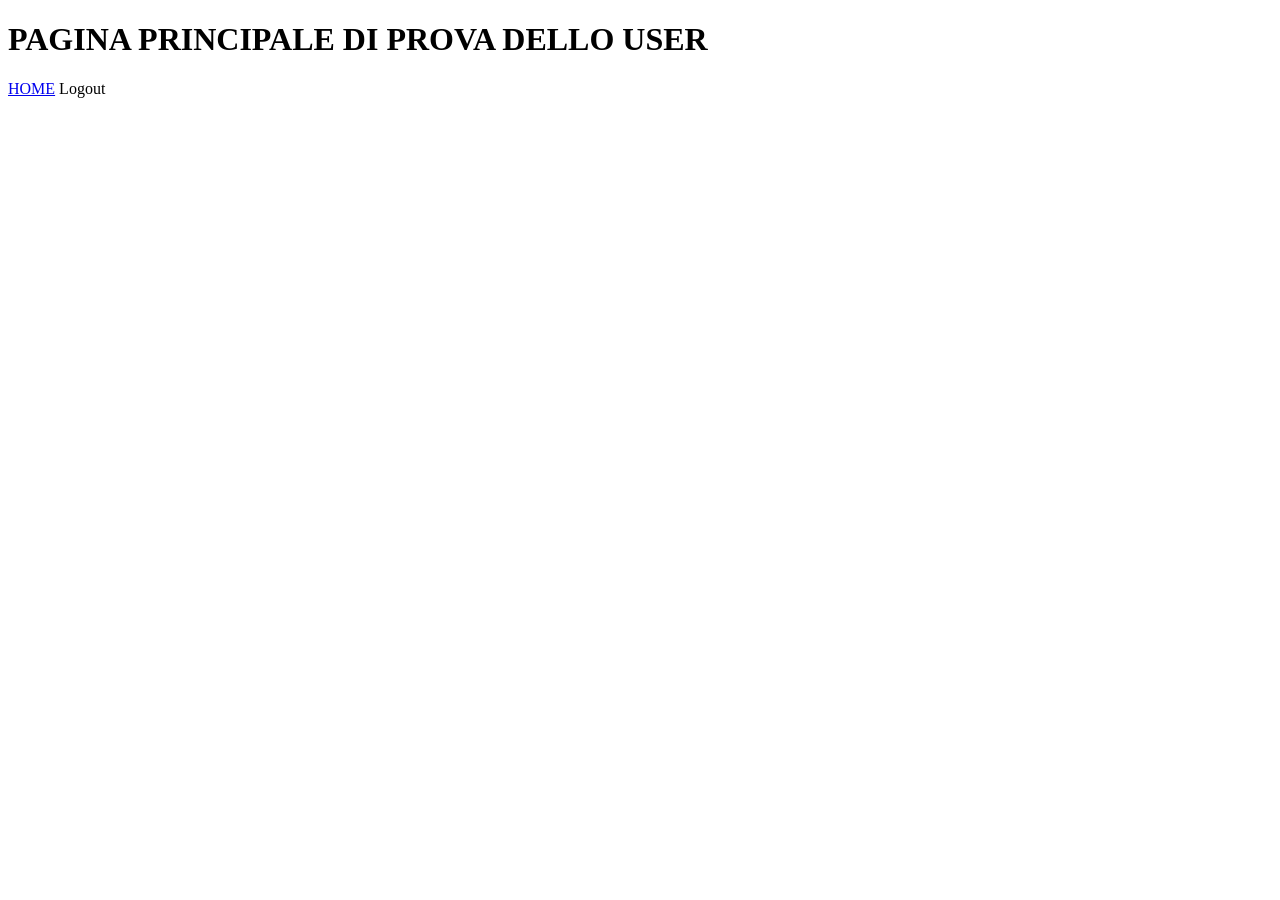
==== src/main/resources/templates/home.html @ a47a9ae5 "first Commit" ====
<!DOCTYPE html>
<html xmlns:th="http://www.thymeleaf.org">
<head>
<link rel="stylesheet" href="/css/home.css">
<meta charset="UTF-8" />
<title>SIW FURGONI</title>
</head>
<body>


    	<h1>PAGINA PRINCIPALE DI PROVA DELLO USER</h1>
		<div>
			<span><a href="prodotto" th:href="@{/default}">HOME</a></span>
			<span><a th:href="@{/logout}">Logout</a></span>
   		</div>
   		

</body>
</html>
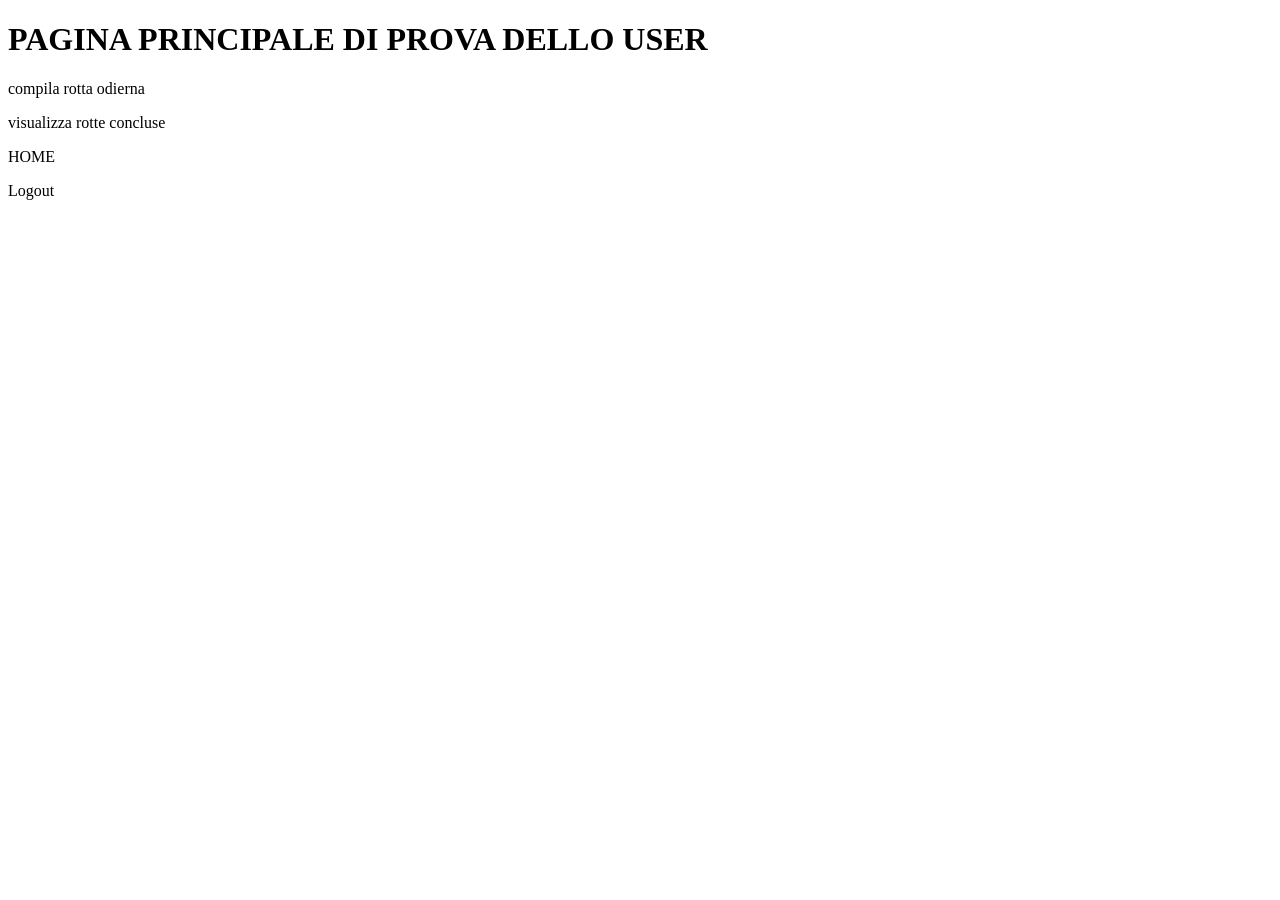
==== commit 25b40551: "Aggiunta la compilazione di una rotta lato user (WIP)) ancora da implementare la possbilità di assoc" ====
--- a/src/main/resources/templates/home.html
+++ b/src/main/resources/templates/home.html
@@ -10,8 +10,10 @@
 
     	<h1>PAGINA PRINCIPALE DI PROVA DELLO USER</h1>
 		<div>
-			<span><a href="prodotto" th:href="@{/default}">HOME</a></span>
-			<span><a th:href="@{/logout}">Logout</a></span>
+			<p><a th:href="@{/rottaDaCompilareForm}">compila rotta odierna</a></p>
+			<p><a th:href="@{/rotteConcluse}">visualizza rotte concluse</a></p>
+			<p><a th:href="@{/default}">HOME</a></p>
+			<p><a th:href="@{/logout}">Logout</a></p>
    		</div>
    		
 
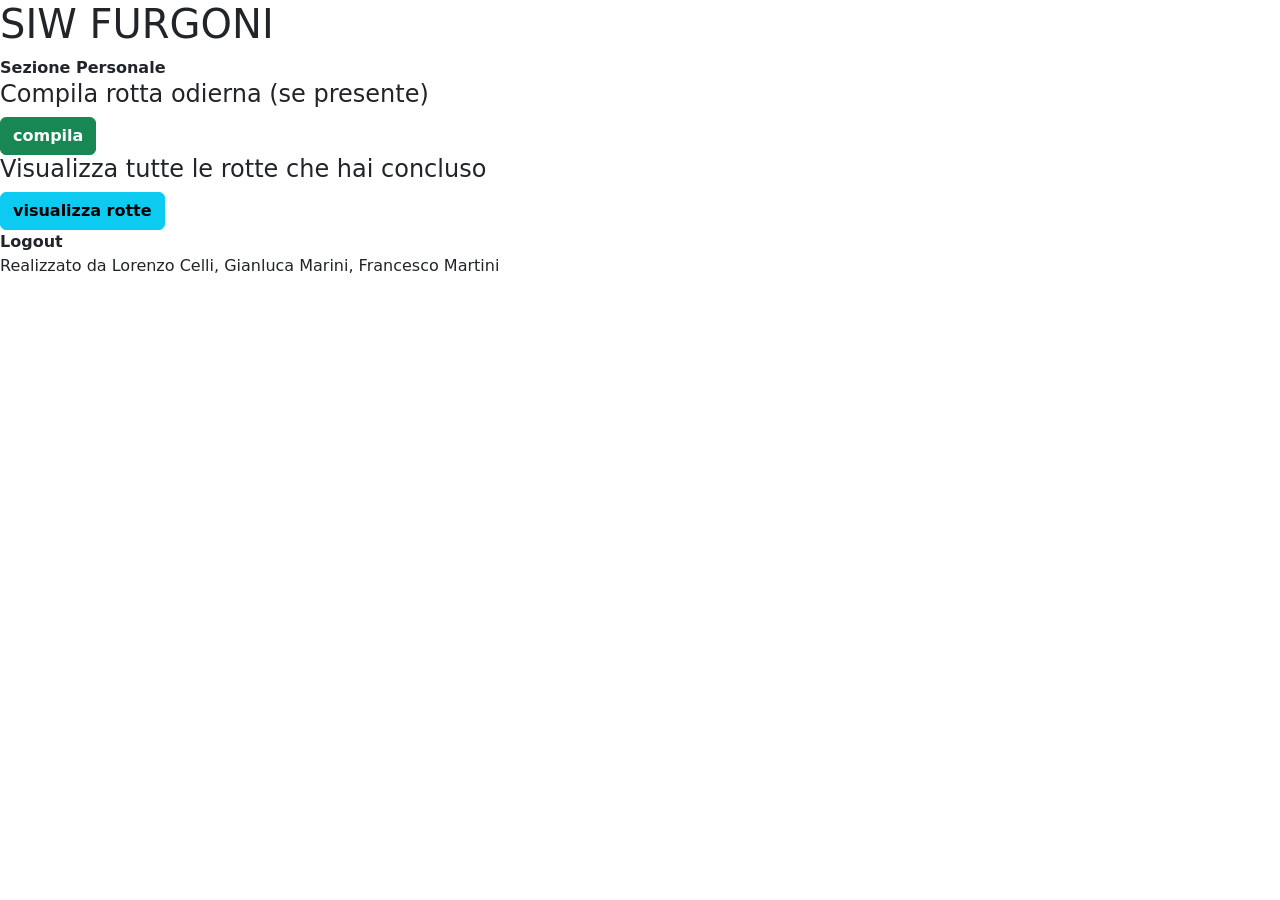
==== commit 864e4ad9: "Aggiustamento grafica utente" ====
--- a/src/main/resources/templates/home.html
+++ b/src/main/resources/templates/home.html
@@ -1,20 +1,40 @@
 <!DOCTYPE html>
 <html xmlns:th="http://www.thymeleaf.org">
 <head>
-<link rel="stylesheet" href="/css/home.css">
 <meta charset="UTF-8" />
+<link href="https://cdn.jsdelivr.net/npm/bootstrap@5.2.0-beta1/dist/css/bootstrap.min.css" rel="stylesheet"
+integrity="sha384-0evHe/X+R7YkIZDRvuzKMRqM+OrBnVFBL6DOitfPri4tjfHxaWutUpFmBp4vmVor" crossorigin="anonymous">
+<link rel="stylesheet" href="css/home.css">
 <title>SIW FURGONI</title>
 </head>
 <body>
 
+  <header>
+		<h1>SIW FURGONI</h1>
+	</header>
 
-    	<h1>PAGINA PRINCIPALE DI PROVA DELLO USER</h1>
-		<div>
-			<p><a th:href="@{/rottaDaCompilareForm}">compila rotta odierna</a></p>
-			<p><a th:href="@{/rotteConcluse}">visualizza rotte concluse</a></p>
-			<p><a th:href="@{/default}">HOME</a></p>
-			<p><a th:href="@{/logout}">Logout</a></p>
-   		</div>
+
+
+  <div class="sezione-personale">
+    <div class="titolo"><b>Sezione Personale</b></div>
+    <div class="rotta-odierna">
+      <h4>Compila rotta odierna (se presente)</h4>
+      <div class="bottone-compila"><a class="btn btn-success" th:href="@{/rottaDaCompilareForm}" role="button"><b>compila</b></a></div>
+    </div>
+    <div class="rotta-totali">
+      <h4>Visualizza tutte le rotte che hai concluso</h4>
+      <div class="bottone-compila"><a class="btn btn-info" th:href="@{/rotteConcluse}" role="button"><b>visualizza rotte</b></a></div>
+    </div>
+  </div>
+
+  <div class="sezione-finale">
+    <div class="logout"><b><a th:href="@{/logout}">Logout</a></b></div>
+</div>
+
+
+<footer>
+  <p>Realizzato da Lorenzo Celli, Gianluca Marini, Francesco Martini</p>
+</footer>
    		
 
 </body>
